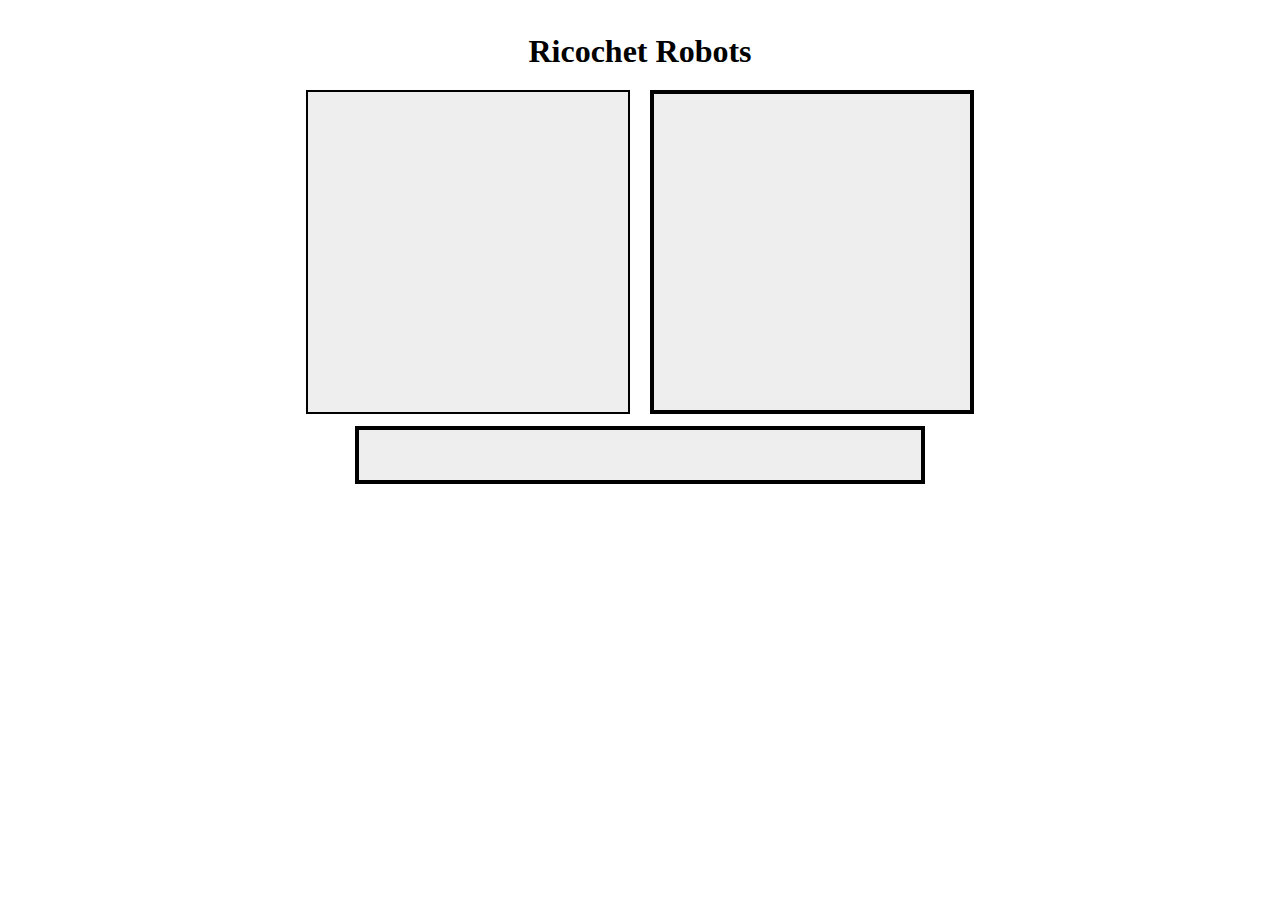
==== index.html @ dc079a9d "Displayed points of fastest solution now correct and in color" ====
<!DOCTYPE html>
<html>
<head>
<meta charset="utf-8"/>
<title>Ricochet Robots</title>
<script src="https://d3js.org/d3.v5.min.js"></script>
<link rel="stylesheet" href="https://cdnjs.cloudflare.com/ajax/libs/font-awesome/4.7.0/css/font-awesome.min.css">
<link rel="stylesheet" href="style.css">
<script src="logic.js"></script>
</head>
<body>
<div id="head">
<div id="alltime">&nbsp;</div>
<div id="time">&nbsp;</div>
<h1>Ricochet Robots</h1>
<div id="points">
  <span id="turn">&nbsp;</span>
  <div>Runde: <span id="round">1</span><br>Ziele: <span id="targets">0</span><br>Züge: <span id="fullpoints">0</span></div>
</div>
<div id="allpoints">&nbsp;</div>
</div>
<div id="wrap">
<div id="map"></div>
<div id="solutionwrapper">
</div>
</div>
<div id="players"></div>
<!--<div id="anleitung">Tastatursteuerung: 1-4 Roboterauswahl, Pfeiltasten Bewegung, Backspace Schritt zurück, Escape auf Anfang. Klicken geht auch.</div>-->
<script>
// TODO: purge d3, should not be difficult without
// TODO: purge font awesome?

// TODO make countdown seconds after solution found a variable?
// TODO make use of fifth robot a variable?
// TODO: give up finding a solution, or a shorter solution - if everyone gives up, fine
// TODO: give ghosts a non-transparent :after for the arrow pointer depending from which direction the arrow comes
// TODO: anleitung (ricochet robots rules, bedienung)
// TODO: display other players in game somewhere convenient (plain text list below, centered)
var path = window.location.href.substring(0, window.location.href.lastIndexOf('/')+1);
var scale = 20;
var colors = ["red", "blue", "yellow", "green", "black"];
var directions = ["up", "left", "down", "right"];

var turn; // gets set every turn
var map; // gets set on map creation
var game; // gets set on game start

var ajaxtime = Date.now(); // time the last ajax request was sent
var ajaxspeed = 500; // milliseconds between ajax requests

var data = { // ajax data
  game: {robots: null, pieces: null, seed: 0, round: 0, solved: null, solution: null},
  me: {name: "Gast", targets: 0, points: 0, round: 0, solved: null, solution: null}
}

var playback = null; // holds the solution for playback after turn has ended
var ismine = false; // whether or not the found solution is by the player

var players = []; // received data from other players

ajax("init", {}, init, solo);
</script>
</body>
</html>
---- style.css ----
.blue {background-color: #364D9C; color: #364D9C;}
.red {background-color: #D2365D; color: #D2365D;}
.yellow {background-color: #E6B13B; color: #E6B13B;}
.green {background-color: #6FCA34; color: #6FCA34;}
.black {background-color: #888; color: #888;}
body {padding: 5px;}
h1 {text-align: center; margin: 20px;}
.display {position: fixed; text-shadow: 0px 0px 2px rgba(255, 255, 255, 1); text-align: center; transition: opacity 2s ease-in; font-size: 35px; z-index: 10; font-family: monospace; top: 50%; left: 50%; transform: translate(-50%, -50%); background:#eee; display:block; padding:8px 16px; border-radius:16px; border:4px solid #000;}
#wrap {display: block; text-align: center; margin: 0 auto;}
#head {display: flex; justify-content: center; align-items: baseline;}
#points, #time {flex: 0 0 auto; visibility: hidden; padding: 5px; border: 4px solid #000; background-color: #eee; height: 40px; font-family: sans; font-size: 35px; width: 100px; text-align: center; transition: color 5s;}
#points {text-align: left;}
#points #turn.stranger {color: #e12;}
#points div {float: right; text-align: center; font-size: 10px; color: #888; line-height: 14px; margin-top: -1px;}
#time {text-align: right; color: #ddd;}
#time.g120 {color: #ddd;}
#time.g60 {color: #888;}
#time.g30 {color: #000;}
#time.g10 {color: #c82;}
#time.l10 {color: #e12;}
#map .btn, #solutionwrapper .rename, #solutionwrapper input.name {width: 155px; text-align: center; display: inline-block; border-radius: 25px; padding: 10px; background-color: #888; color: #fff; font-family: sans; font-weight: bold; font-size: 20px; margin: 10px 0; border: 2px solid #000; position: absolute; top: 50%; left: 50%; transform: translate(-50%, -50%);}
#solutionwrapper input.name {color: #000; background-color: #fff; top:25%;}
#map #lobby {text-align: center; font-family: sans;}
#solutionwrapper h3 {text-align: center;}
#solutionwrapper .text {font-family: sans; padding: 20px;}
#solutionwrapper .pts {float: right; display: block; width: 60px; text-align: right;}
#solutionwrapper .score {margin-bottom: 20px;}
#solutionwrapper .score.me {font-weight: bold;}
#map {display: inline-block; vertical-align: top; position: relative; height: 320px; width: 320px; border: 2px solid #000; background-color: #eee; margin: 0 8px;}
#map #lobby {width: 100%; height: 100%; border: 2px solid #000; box-sizing: border-box;}
#solutionwrapper {display: inline-block; position: relative; vertical-align: top; height: 324px; width: 324px; border: 4px solid #000; background-color: #eee; margin: 0 8px; box-sizing: border-box; text-align: left;}
#solutionwrapper .btn {position: absolute; bottom: 10px; right: 40px; cursor: pointer;}
#solutionwrapper .btn:last-child {right: 10px;}
#solution {display: flex; flex-direction: column; width: 100%; height: 100%;}
#solution #best #ownpoints {float: right;}
#solution #best {padding: 10px; border-bottom: 2px solid #000; min-height: 18px; flex: 0 0 auto;}
#solution #all {overflow: auto; flex: 1 1 auto;}
#solution #all .solution {padding: 10px; border-bottom: 1px dotted #000;}
#solution #all .solution:last-child {border: none;}
#solution #current {padding: 10px 50px 10px 10px; border-top: 2px solid #000; min-height: 18px; flex: 0 0 auto;}
#solution .move {background-color: transparent;}
#players {min-height: 58px; width: 570px; border: 4px solid #000; background-color: #eee; margin: 12px auto; box-sizing: border-box; text-align: center; padding:10px; font-family: sans; line-height: 30px;}
.tile {width: 20px; height: 20px; background-color: #eee; box-sizing: border-box; border: 1px solid #aaa; position: absolute;}
.tile.wallup {border-top: 2px solid #000;}
.tile.wallleft {border-left: 2px solid #000;}
.tile.walldown {border-bottom: 2px solid #000;}
.tile.wallright {border-right: 2px solid #000;}
.tile.center {background-color: #000;}
.target {position: absolute; color: #fff; margin: 1px; width: 18px; height: 18px; border-radius: 2px; padding: 1px; box-sizing: border-box;}    
.robot {box-sizing: border-box; margin: 2px; width: 16px; height: 16px; position: absolute; border-radius: 8px; z-index: 2; transition: top 1s, left 1s; cursor: pointer; color: #fff; font-size: 12px; font-family: sans; padding:1px; box-shadow: 0 0 1px #000;}
.robot.active {box-shadow: inset 0 0 5px #000;}
.ghost {box-sizing: border-box; margin: 2px; width: 16px; height: 16px; position: absolute; border-radius: 10px; opacity: 0.5; cursor: pointer;}
.arrow {position: absolute;}
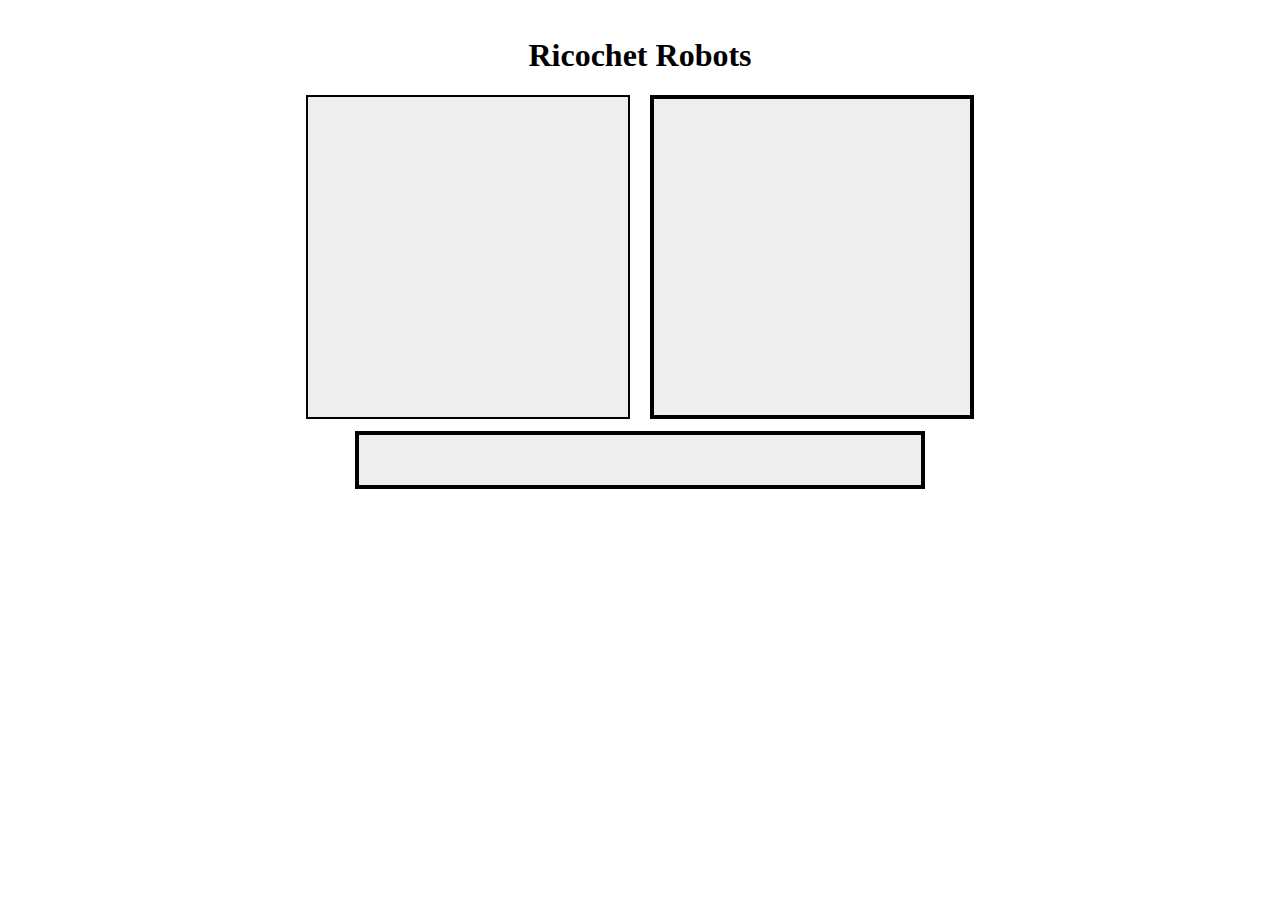
==== commit f1fd6a69: "fixed player name update, re-styled pop-up message" ====
--- a/index.html
+++ b/index.html
@@ -10,14 +10,12 @@
 </head>
 <body>
 <div id="head">
-<div id="alltime">&nbsp;</div>
 <div id="time">&nbsp;</div>
 <h1>Ricochet Robots</h1>
 <div id="points">
   <span id="turn">&nbsp;</span>
   <div>Runde: <span id="round">1</span><br>Ziele: <span id="targets">0</span><br>Züge: <span id="fullpoints">0</span></div>
 </div>
-<div id="allpoints">&nbsp;</div>
 </div>
 <div id="wrap">
 <div id="map"></div>
--- a/style.css
+++ b/style.css
@@ -4,15 +4,17 @@
 .green {background-color: #6FCA34; color: #6FCA34;}
 .black {background-color: #888; color: #888;}
 body {padding: 5px;}
-h1 {text-align: center; margin: 20px;}
-.display {position: fixed; text-shadow: 0px 0px 2px rgba(255, 255, 255, 1); text-align: center; transition: opacity 2s ease-in; font-size: 35px; z-index: 10; font-family: monospace; top: 50%; left: 50%; transform: translate(-50%, -50%); background:#eee; display:block; padding:8px 16px; border-radius:16px; border:4px solid #000;}
+h1 {text-align: center; margin: 2px;}
+.display {position: fixed; text-align: center; background: #eee; border: 4px solid #000; top: -4px; left: 50%; transform: translate(-50%,0); padding: 10px; width: 282px; font-family: sans; font-size: 18px; height: 60px; transition: top 1s ease-in;}
+.display div {position: relative; height: 100%; width: 100%;}
+.display div span {display: block; position: absolute; width: 100%; bottom: 0;}
 #wrap {display: block; text-align: center; margin: 0 auto;}
-#head {display: flex; justify-content: center; align-items: baseline;}
-#points, #time {flex: 0 0 auto; visibility: hidden; padding: 5px; border: 4px solid #000; background-color: #eee; height: 40px; font-family: sans; font-size: 35px; width: 100px; text-align: center; transition: color 5s;}
-#points {text-align: left;}
+#head {width: 570px; text-align: center; position: relative; margin: 12px auto; height: 58px; padding: 10px; box-sizing: border-box;}
+#points, #time {position: absolute; bottom: 0; visibility: hidden; padding: 5px; border: 4px solid #000; background-color: #eee; height: 40px; font-family: sans; font-size: 35px; width: 100px; text-align: center; transition: color 5s;}
+#points {text-align: left; right: 0;}
 #points #turn.stranger {color: #e12;}
 #points div {float: right; text-align: center; font-size: 10px; color: #888; line-height: 14px; margin-top: -1px;}
-#time {text-align: right; color: #ddd;}
+#time {text-align: right; color: #ddd; left: 0;}
 #time.g120 {color: #ddd;}
 #time.g60 {color: #888;}
 #time.g30 {color: #000;}
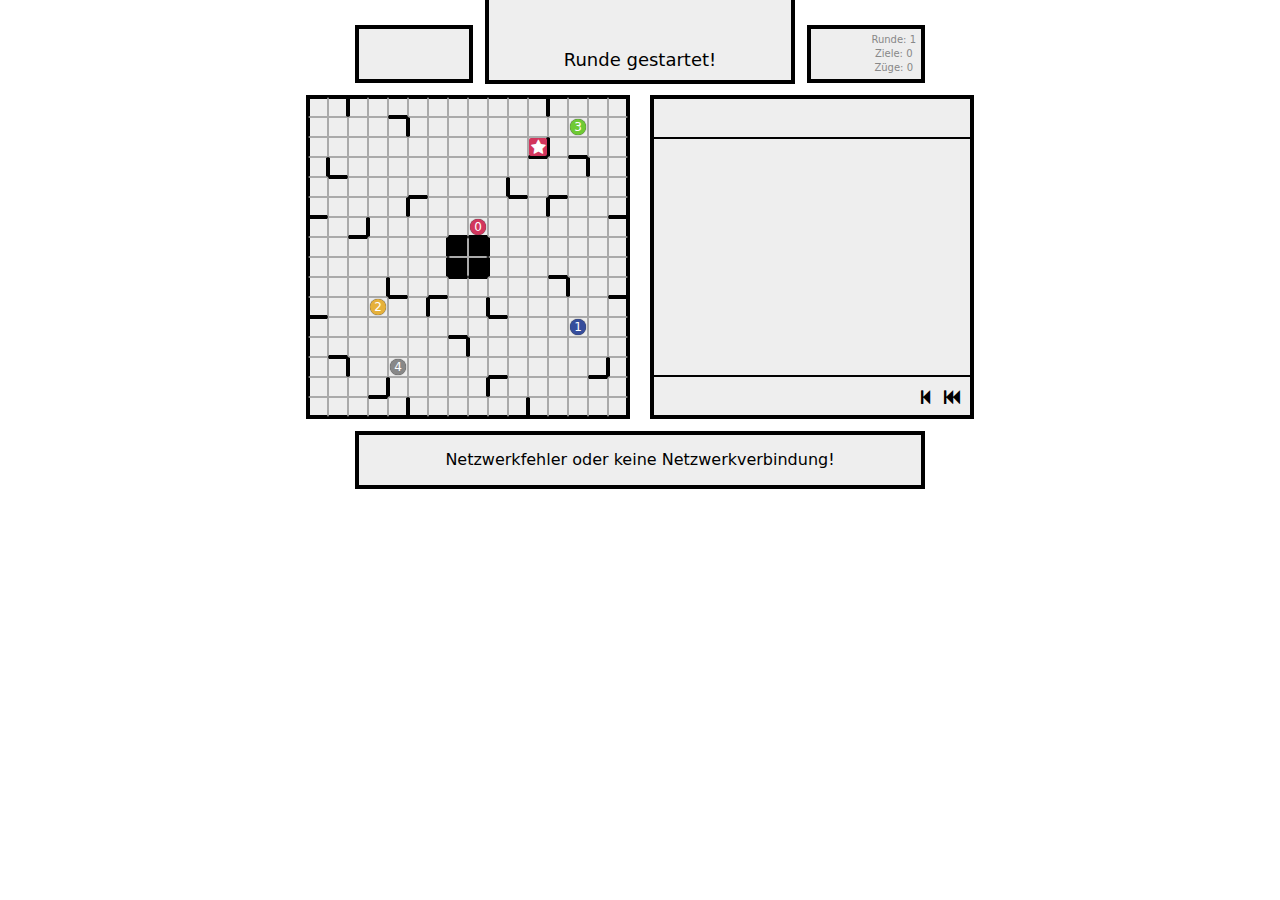
==== commit bed22803: "removed d3 as dependency. event handlers broken" ====
--- a/index.html
+++ b/index.html
@@ -3,7 +3,6 @@
 <head>
 <meta charset="utf-8"/>
 <title>Ricochet Robots</title>
-<script src="https://d3js.org/d3.v5.min.js"></script>
 <link rel="stylesheet" href="https://cdnjs.cloudflare.com/ajax/libs/font-awesome/4.7.0/css/font-awesome.min.css">
 <link rel="stylesheet" href="style.css">
 <script src="logic.js"></script>
@@ -35,7 +34,8 @@
 // TODO: anleitung (ricochet robots rules, bedienung)
 // TODO: display other players in game somewhere convenient (plain text list below, centered)
 var path = window.location.href.substring(0, window.location.href.lastIndexOf('/')+1);
-var scale = 20;
+var scale = 20; // px per tile
+var deadline = 60; // seconds left in turn after solution was found
 var colors = ["red", "blue", "yellow", "green", "black"];
 var directions = ["up", "left", "down", "right"];
 
@@ -44,7 +44,7 @@
 var game; // gets set on game start
 
 var ajaxtime = Date.now(); // time the last ajax request was sent
-var ajaxspeed = 500; // milliseconds between ajax requests
+var ajaxspeed = 5000; // milliseconds between ajax requests
 
 var data = { // ajax data
   game: {robots: null, pieces: null, seed: 0, round: 0, solved: null, solution: null},
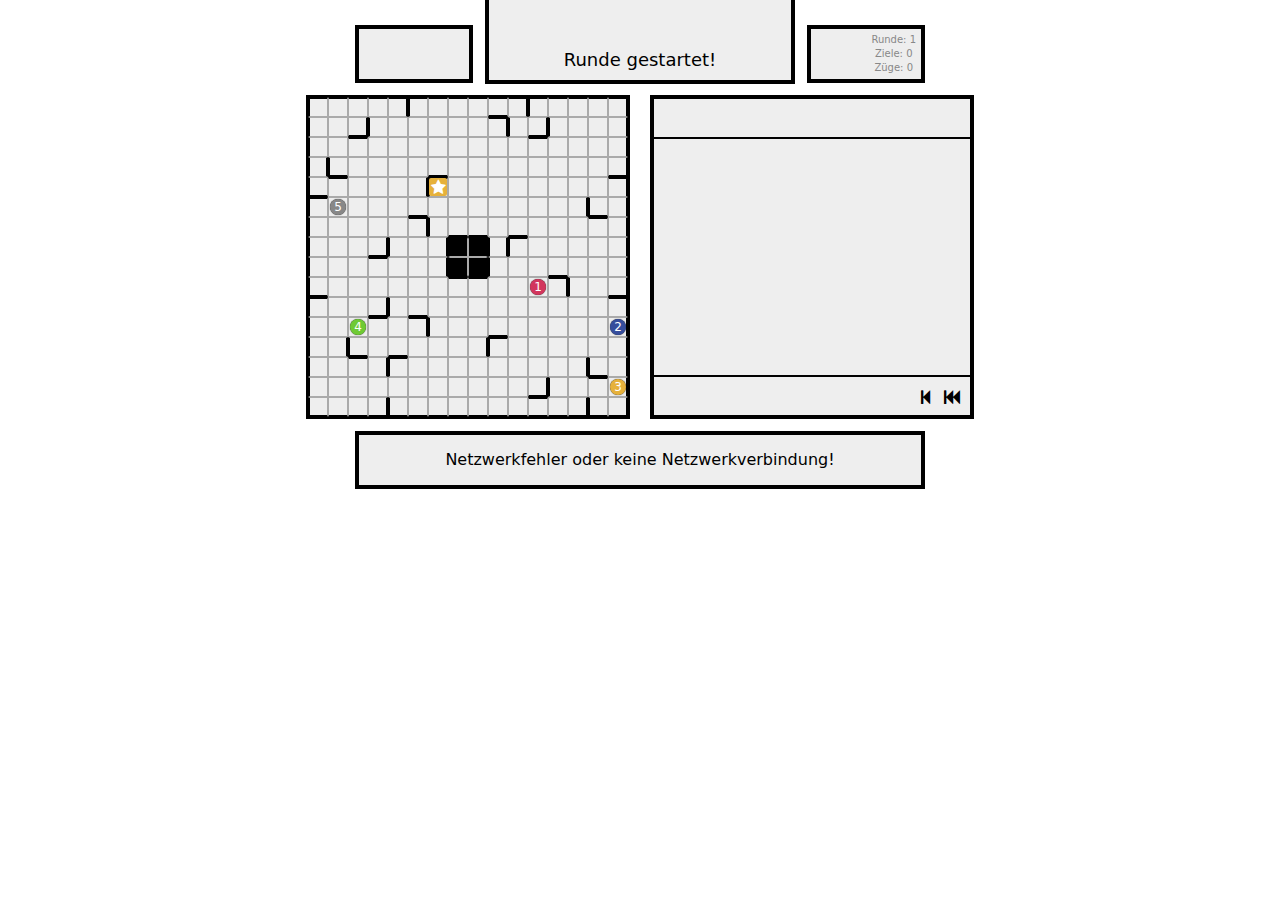
==== commit 51d193c0: "prettified arrows to ghosts, clicking to move works again" ====
--- a/index.html
+++ b/index.html
@@ -22,17 +22,7 @@
 </div>
 </div>
 <div id="players"></div>
-<!--<div id="anleitung">Tastatursteuerung: 1-4 Roboterauswahl, Pfeiltasten Bewegung, Backspace Schritt zurück, Escape auf Anfang. Klicken geht auch.</div>-->
 <script>
-// TODO: purge d3, should not be difficult without
-// TODO: purge font awesome?
-
-// TODO make countdown seconds after solution found a variable?
-// TODO make use of fifth robot a variable?
-// TODO: give up finding a solution, or a shorter solution - if everyone gives up, fine
-// TODO: give ghosts a non-transparent :after for the arrow pointer depending from which direction the arrow comes
-// TODO: anleitung (ricochet robots rules, bedienung)
-// TODO: display other players in game somewhere convenient (plain text list below, centered)
 var path = window.location.href.substring(0, window.location.href.lastIndexOf('/')+1);
 var scale = 20; // px per tile
 var deadline = 60; // seconds left in turn after solution was found
--- a/style.css
+++ b/style.css
@@ -1,8 +1,8 @@
-.blue {background-color: #364D9C; color: #364D9C;}
-.red {background-color: #D2365D; color: #D2365D;}
-.yellow {background-color: #E6B13B; color: #E6B13B;}
-.green {background-color: #6FCA34; color: #6FCA34;}
-.black {background-color: #888; color: #888;}
+.blue {background-color: #364D9C; color: #364D9C; border-color: #364D9C;}
+.red {background-color: #D2365D; color: #D2365D; border-color: #D2365D;}
+.yellow {background-color: #E6B13B; color: #E6B13B; border-color: #E6B13B;}
+.green {background-color: #6FCA34; color: #6FCA34; border-color: #6FCA34;}
+.black {background-color: #888; color: #888; border-color: #888;}
 body {padding: 5px;}
 h1 {text-align: center; margin: 2px;}
 .display {position: fixed; text-align: center; background: #eee; border: 4px solid #000; top: -4px; left: 50%; transform: translate(-50%,0); padding: 10px; width: 282px; font-family: sans; font-size: 18px; height: 60px; transition: top 1s ease-in;}
@@ -51,5 +51,11 @@
 .target {position: absolute; color: #fff; margin: 1px; width: 18px; height: 18px; border-radius: 2px; padding: 1px; box-sizing: border-box;}    
 .robot {box-sizing: border-box; margin: 2px; width: 16px; height: 16px; position: absolute; border-radius: 8px; z-index: 2; transition: top 1s, left 1s; cursor: pointer; color: #fff; font-size: 12px; font-family: sans; padding:1px; box-shadow: 0 0 1px #000;}
 .robot.active {box-shadow: inset 0 0 5px #000;}
-.ghost {box-sizing: border-box; margin: 2px; width: 16px; height: 16px; position: absolute; border-radius: 10px; opacity: 0.5; cursor: pointer;}
+.ghost {box-sizing: border-box; margin: 2px; width: 16px; height: 16px; position: absolute; border-radius: 10px; opacity: 0.5; cursor: pointer; z-index:2;}
 .arrow {position: absolute;}
+.arrow.head {width: 10px; height: 10px; box-sizing: border-box; margin: 5px; background-color: transparent;}
+.arrow.head.up {border-bottom: 15px solid; margin-top: 5px; height: 15px; border-left: 5px solid transparent; border-right: 5px solid transparent;}
+.arrow.head.left {border-right: 15px solid; margin-left: 5px; width: 15px; border-top: 5px solid transparent; border-bottom: 5px solid transparent;}
+.arrow.head.down {border-top: 15px solid; margin-top: 0px; height: 15px; border-left: 5px solid transparent; border-right: 5px solid transparent;}
+.arrow.head.right {border-left:15px solid; margin-left: 0px; width: 15px; border-top: 5px solid transparent; border-bottom: 5px solid transparent;}
+/*"up", "left", "down", "right"*/
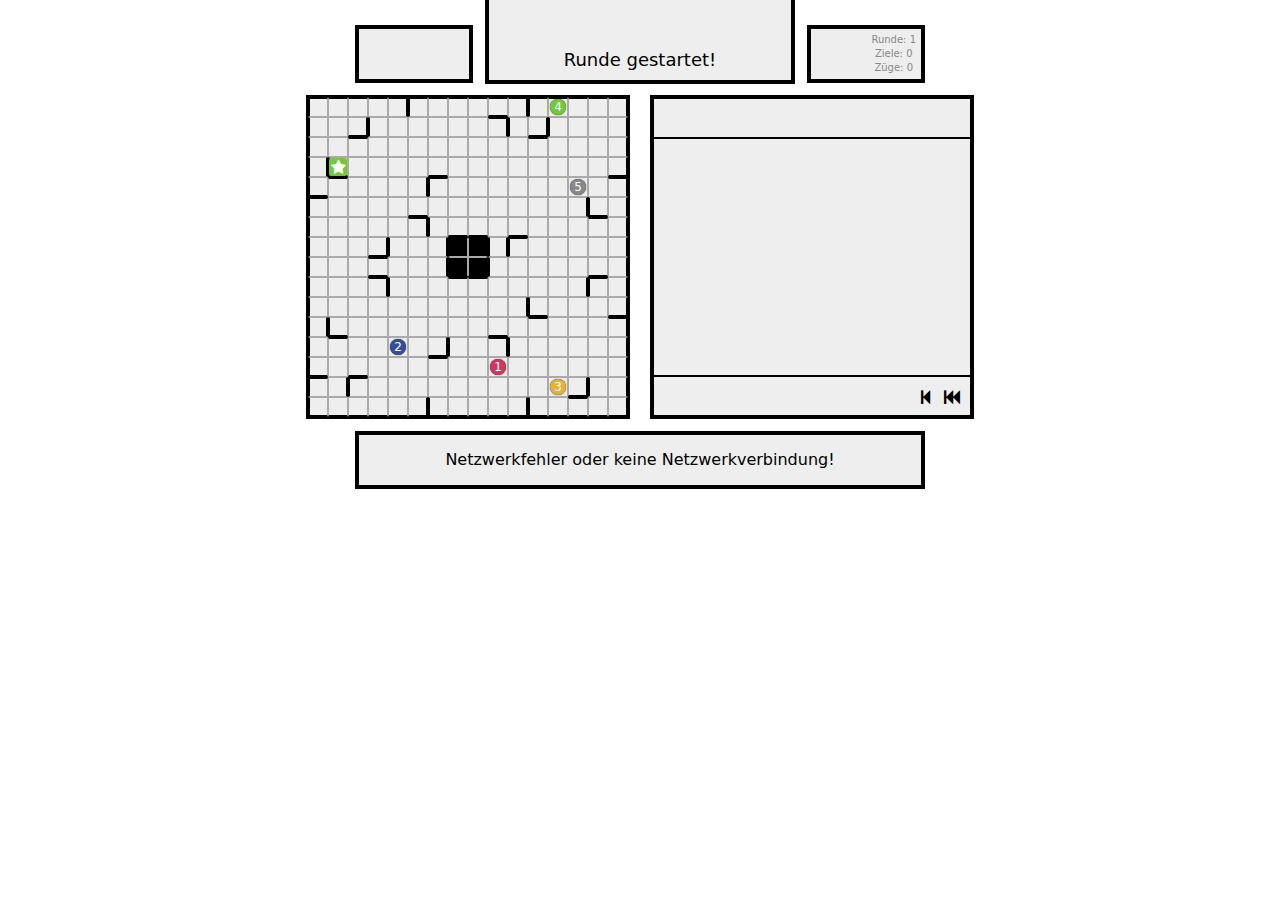
==== commit fb3b001a: "cleanup - removed code from index file, ordered functions" ====
--- a/index.html
+++ b/index.html
@@ -22,31 +22,5 @@
 </div>
 </div>
 <div id="players"></div>
-<script>
-var path = window.location.href.substring(0, window.location.href.lastIndexOf('/')+1);
-var scale = 20; // px per tile
-var deadline = 60; // seconds left in turn after solution was found
-var colors = ["red", "blue", "yellow", "green", "black"];
-var directions = ["up", "left", "down", "right"];
-
-var turn; // gets set every turn
-var map; // gets set on map creation
-var game; // gets set on game start
-
-var ajaxtime = Date.now(); // time the last ajax request was sent
-var ajaxspeed = 5000; // milliseconds between ajax requests
-
-var data = { // ajax data
-  game: {robots: null, pieces: null, seed: 0, round: 0, solved: null, solution: null},
-  me: {name: "Gast", targets: 0, points: 0, round: 0, solved: null, solution: null}
-}
-
-var playback = null; // holds the solution for playback after turn has ended
-var ismine = false; // whether or not the found solution is by the player
-
-var players = []; // received data from other players
-
-ajax("init", {}, init, solo);
-</script>
 </body>
 </html>
--- a/style.css
+++ b/style.css
@@ -5,7 +5,7 @@
 .black {background-color: #888; color: #888; border-color: #888;}
 body {padding: 5px;}
 h1 {text-align: center; margin: 2px;}
-.display {position: fixed; text-align: center; background: #eee; border: 4px solid #000; top: -4px; left: 50%; transform: translate(-50%,0); padding: 10px; width: 282px; font-family: sans; font-size: 18px; height: 60px; transition: top 1s ease-in;}
+.display {position: absolute; text-align: center; background: #eee; border: 4px solid #000; top: -4px; left: 50%; transform: translate(-50%,0); padding: 10px; width: 282px; font-family: sans; font-size: 18px; height: 60px; transition: top 1s ease-in;}
 .display div {position: relative; height: 100%; width: 100%;}
 .display div span {display: block; position: absolute; width: 100%; bottom: 0;}
 #wrap {display: block; text-align: center; margin: 0 auto;}
@@ -49,7 +49,7 @@
 .tile.wallright {border-right: 2px solid #000;}
 .tile.center {background-color: #000;}
 .target {position: absolute; color: #fff; margin: 1px; width: 18px; height: 18px; border-radius: 2px; padding: 1px; box-sizing: border-box;}    
-.robot {box-sizing: border-box; margin: 2px; width: 16px; height: 16px; position: absolute; border-radius: 8px; z-index: 2; transition: top 1s, left 1s; cursor: pointer; color: #fff; font-size: 12px; font-family: sans; padding:1px; box-shadow: 0 0 1px #000;}
+.robot {box-sizing: border-box; margin: 2px; width: 16px; height: 16px; position: absolute; border-radius: 8px; z-index: 2; transition: top 1s, left 1s; cursor: pointer; color: #fff; font-size: 12px; font-family: sans; padding:1px; box-shadow: 0 0 1px #000; -webkit-touch-callout: none; -webkit-user-select: none; -khtml-user-select: none; -moz-user-select: none; -ms-user-select: none; user-select: none;}
 .robot.active {box-shadow: inset 0 0 5px #000;}
 .ghost {box-sizing: border-box; margin: 2px; width: 16px; height: 16px; position: absolute; border-radius: 10px; opacity: 0.5; cursor: pointer; z-index:2;}
 .arrow {position: absolute;}
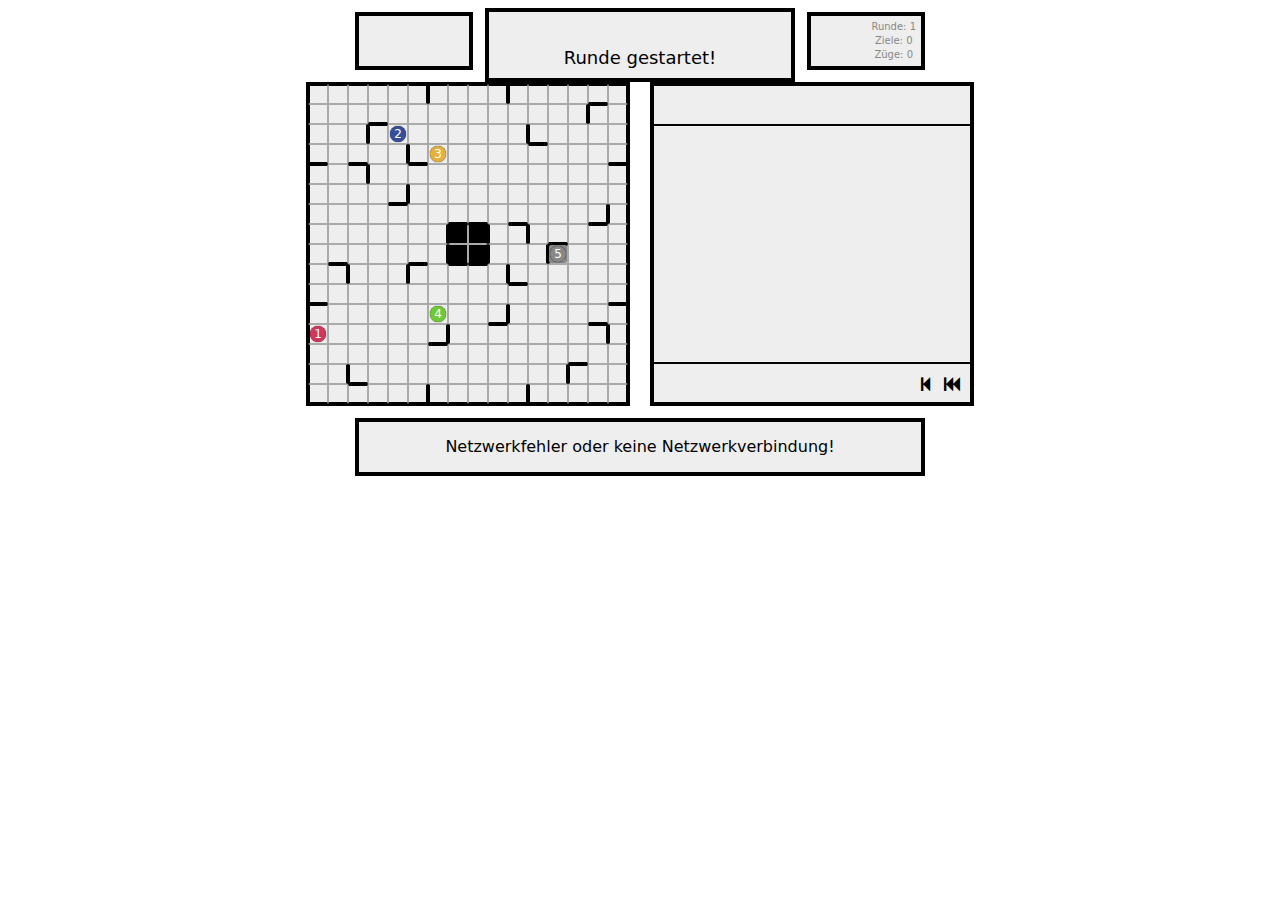
==== commit bd1e104d: "prefixed css, used classes instead of ids" ====
--- a/index.html
+++ b/index.html
@@ -2,25 +2,26 @@
 <html>
 <head>
 <meta charset="utf-8"/>
+<meta name='viewport' content="width=device-width, initial-scale=1" />
 <title>Ricochet Robots</title>
 <link rel="stylesheet" href="https://cdnjs.cloudflare.com/ajax/libs/font-awesome/4.7.0/css/font-awesome.min.css">
 <link rel="stylesheet" href="style.css">
 <script src="logic.js"></script>
 </head>
-<body>
-<div id="head">
-<div id="time">&nbsp;</div>
+<body class="ricochetrobots">
+<div class="head">
+<div class="time">&nbsp;</div>
 <h1>Ricochet Robots</h1>
-<div id="points">
-  <span id="turn">&nbsp;</span>
-  <div>Runde: <span id="round">1</span><br>Ziele: <span id="targets">0</span><br>Züge: <span id="fullpoints">0</span></div>
+<div class="points">
+  <span class="turn">&nbsp;</span>
+  <div>Runde: <span class="round">1</span><br>Ziele: <span class="targets">0</span><br>Züge: <span class="fullpoints">0</span></div>
 </div>
 </div>
-<div id="wrap">
-<div id="map"></div>
-<div id="solutionwrapper">
+<div class="wrap">
+<div class="map"></div>
+<div class="solutionwrapper">
 </div>
 </div>
-<div id="players"></div>
+<div class="players"></div>
 </body>
 </html>
--- a/style.css
+++ b/style.css
@@ -1,61 +1,60 @@
-.blue {background-color: #364D9C; color: #364D9C; border-color: #364D9C;}
-.red {background-color: #D2365D; color: #D2365D; border-color: #D2365D;}
-.yellow {background-color: #E6B13B; color: #E6B13B; border-color: #E6B13B;}
-.green {background-color: #6FCA34; color: #6FCA34; border-color: #6FCA34;}
-.black {background-color: #888; color: #888; border-color: #888;}
-body {padding: 5px;}
-h1 {text-align: center; margin: 2px;}
-.display {position: absolute; text-align: center; background: #eee; border: 4px solid #000; top: -4px; left: 50%; transform: translate(-50%,0); padding: 10px; width: 282px; font-family: sans; font-size: 18px; height: 60px; transition: top 1s ease-in;}
-.display div {position: relative; height: 100%; width: 100%;}
-.display div span {display: block; position: absolute; width: 100%; bottom: 0;}
-#wrap {display: block; text-align: center; margin: 0 auto;}
-#head {width: 570px; text-align: center; position: relative; margin: 12px auto; height: 58px; padding: 10px; box-sizing: border-box;}
-#points, #time {position: absolute; bottom: 0; visibility: hidden; padding: 5px; border: 4px solid #000; background-color: #eee; height: 40px; font-family: sans; font-size: 35px; width: 100px; text-align: center; transition: color 5s;}
-#points {text-align: left; right: 0;}
-#points #turn.stranger {color: #e12;}
-#points div {float: right; text-align: center; font-size: 10px; color: #888; line-height: 14px; margin-top: -1px;}
-#time {text-align: right; color: #ddd; left: 0;}
-#time.g120 {color: #ddd;}
-#time.g60 {color: #888;}
-#time.g30 {color: #000;}
-#time.g10 {color: #c82;}
-#time.l10 {color: #e12;}
-#map .btn, #solutionwrapper .rename, #solutionwrapper input.name {width: 155px; text-align: center; display: inline-block; border-radius: 25px; padding: 10px; background-color: #888; color: #fff; font-family: sans; font-weight: bold; font-size: 20px; margin: 10px 0; border: 2px solid #000; position: absolute; top: 50%; left: 50%; transform: translate(-50%, -50%);}
-#solutionwrapper input.name {color: #000; background-color: #fff; top:25%;}
-#map #lobby {text-align: center; font-family: sans;}
-#solutionwrapper h3 {text-align: center;}
-#solutionwrapper .text {font-family: sans; padding: 20px;}
-#solutionwrapper .pts {float: right; display: block; width: 60px; text-align: right;}
-#solutionwrapper .score {margin-bottom: 20px;}
-#solutionwrapper .score.me {font-weight: bold;}
-#map {display: inline-block; vertical-align: top; position: relative; height: 320px; width: 320px; border: 2px solid #000; background-color: #eee; margin: 0 8px;}
-#map #lobby {width: 100%; height: 100%; border: 2px solid #000; box-sizing: border-box;}
-#solutionwrapper {display: inline-block; position: relative; vertical-align: top; height: 324px; width: 324px; border: 4px solid #000; background-color: #eee; margin: 0 8px; box-sizing: border-box; text-align: left;}
-#solutionwrapper .btn {position: absolute; bottom: 10px; right: 40px; cursor: pointer;}
-#solutionwrapper .btn:last-child {right: 10px;}
-#solution {display: flex; flex-direction: column; width: 100%; height: 100%;}
-#solution #best #ownpoints {float: right;}
-#solution #best {padding: 10px; border-bottom: 2px solid #000; min-height: 18px; flex: 0 0 auto;}
-#solution #all {overflow: auto; flex: 1 1 auto;}
-#solution #all .solution {padding: 10px; border-bottom: 1px dotted #000;}
-#solution #all .solution:last-child {border: none;}
-#solution #current {padding: 10px 50px 10px 10px; border-top: 2px solid #000; min-height: 18px; flex: 0 0 auto;}
-#solution .move {background-color: transparent;}
-#players {min-height: 58px; width: 570px; border: 4px solid #000; background-color: #eee; margin: 12px auto; box-sizing: border-box; text-align: center; padding:10px; font-family: sans; line-height: 30px;}
-.tile {width: 20px; height: 20px; background-color: #eee; box-sizing: border-box; border: 1px solid #aaa; position: absolute;}
-.tile.wallup {border-top: 2px solid #000;}
-.tile.wallleft {border-left: 2px solid #000;}
-.tile.walldown {border-bottom: 2px solid #000;}
-.tile.wallright {border-right: 2px solid #000;}
-.tile.center {background-color: #000;}
-.target {position: absolute; color: #fff; margin: 1px; width: 18px; height: 18px; border-radius: 2px; padding: 1px; box-sizing: border-box;}    
-.robot {box-sizing: border-box; margin: 2px; width: 16px; height: 16px; position: absolute; border-radius: 8px; z-index: 2; transition: top 1s, left 1s; cursor: pointer; color: #fff; font-size: 12px; font-family: sans; padding:1px; box-shadow: 0 0 1px #000; -webkit-touch-callout: none; -webkit-user-select: none; -khtml-user-select: none; -moz-user-select: none; -ms-user-select: none; user-select: none;}
-.robot.active {box-shadow: inset 0 0 5px #000;}
-.ghost {box-sizing: border-box; margin: 2px; width: 16px; height: 16px; position: absolute; border-radius: 10px; opacity: 0.5; cursor: pointer; z-index:2;}
-.arrow {position: absolute;}
-.arrow.head {width: 10px; height: 10px; box-sizing: border-box; margin: 5px; background-color: transparent;}
-.arrow.head.up {border-bottom: 15px solid; margin-top: 5px; height: 15px; border-left: 5px solid transparent; border-right: 5px solid transparent;}
-.arrow.head.left {border-right: 15px solid; margin-left: 5px; width: 15px; border-top: 5px solid transparent; border-bottom: 5px solid transparent;}
-.arrow.head.down {border-top: 15px solid; margin-top: 0px; height: 15px; border-left: 5px solid transparent; border-right: 5px solid transparent;}
-.arrow.head.right {border-left:15px solid; margin-left: 0px; width: 15px; border-top: 5px solid transparent; border-bottom: 5px solid transparent;}
-/*"up", "left", "down", "right"*/
+.ricochetrobots {position: relative;}
+.ricochetrobots .blue {background-color: #364D9C; color: #364D9C; border-color: #364D9C;}
+.ricochetrobots .red {background-color: #D2365D; color: #D2365D; border-color: #D2365D;}
+.ricochetrobots .yellow {background-color: #E6B13B; color: #E6B13B; border-color: #E6B13B;}
+.ricochetrobots .green {background-color: #6FCA34; color: #6FCA34; border-color: #6FCA34;}
+.ricochetrobots .black {background-color: #888; color: #888; border-color: #888;}
+.ricochetrobots h1 {text-align: center; margin: 2px;}
+.ricochetrobots .display {position: absolute; text-align: center; background: #eee; border: 4px solid #000; top: -4px; left: 50%; transform: translate(-50%,0); padding: 10px; width: 282px; font-family: sans; font-size: 18px; height: 46px; transition: top 1s ease-in;}
+.ricochetrobots .display div {position: relative; height: 100%; width: 100%;}
+.ricochetrobots .display div span {display: block; position: absolute; width: 100%; bottom: 0;}
+.ricochetrobots .wrap {display: block; text-align: center; margin: 0 auto;}
+.ricochetrobots .head {width: 570px; text-align: center; position: relative; margin: 12px auto; height: 58px; .ricochetrobots padding: 10px; box-sizing: border-box;}
+.ricochetrobots .points, .ricochetrobots .time {position: absolute; bottom: 0; visibility: hidden; padding: 5px; border: 4px solid #000; background-color: #eee; height: 40px; font-family: sans; font-size: 35px; width: 100px; text-align: center; transition: color 5s;}
+.ricochetrobots .points {text-align: left; right: 0;}
+.ricochetrobots .points .turn.stranger {color: #e12;}
+.ricochetrobots .points div {float: right; text-align: center; font-size: 10px; color: #888; line-height: 14px; margin-top: -1px;}
+.ricochetrobots .time {text-align: right; color: #ddd; left: 0;}
+.ricochetrobots .time.g120 {color: #ddd;}
+.ricochetrobots .time.g60 {color: #888;}
+.ricochetrobots .time.g30 {color: #000;}
+.ricochetrobots .time.g10 {color: #c82;}
+.ricochetrobots .time.l10 {color: #e12;}
+.ricochetrobots .map .btn, .ricochetrobots .solutionwrapper .rename, .ricochetrobots .solutionwrapper input.name {width: 155px; text-align: center; display: inline-block; border-radius: 25px; padding: 10px; background-color: #888; color: #fff; font-family: sans; font-weight: bold; font-size: 20px; margin: 10px 0; border: 2px solid #000; position: absolute; top: 50%; left: 50%; transform: translate(-50%, -50%);}
+.ricochetrobots .solutionwrapper input.name {color: #000; background-color: #fff; top:25%;}
+.ricochetrobots .map .lobby {text-align: center; font-family: sans;}
+.ricochetrobots .solutionwrapper h3 {text-align: center;}
+.ricochetrobots .solutionwrapper .text {font-family: sans; padding: 20px;}
+.ricochetrobots .solutionwrapper .pts {float: right; display: block; width: 60px; text-align: right;}
+.ricochetrobots .solutionwrapper .score {margin-bottom: 20px;}
+.ricochetrobots .solutionwrapper .score.me {font-weight: bold;}
+.ricochetrobots .map {display: inline-block; vertical-align: top; position: relative; height: 320px; width: 320px; border: 2px solid #000; background-color: #eee; margin: 0 8px;}
+.ricochetrobots .map .lobby {width: 100%; height: 100%; border: 2px solid #000; box-sizing: border-box;}
+.ricochetrobots .solutionwrapper {display: inline-block; position: relative; vertical-align: top; height: 324px; width: 324px; border: 4px solid #000; background-color: #eee; margin: 0 8px; box-sizing: border-box; text-align: left;}
+.ricochetrobots .solutionwrapper .btn {position: absolute; bottom: 10px; right: 40px; cursor: pointer;}
+.ricochetrobots .solutionwrapper .btn:last-child {right: 10px;}
+.ricochetrobots .solution {display: flex; flex-direction: column; width: 100%; height: 100%;}
+.ricochetrobots .solution .best .ownpoints {float: right;}
+.ricochetrobots .solution .best {padding: 10px; border-bottom: 2px solid #000; min-height: 18px; flex: 0 0 auto;}
+.ricochetrobots .solution .all {overflow: auto; flex: 1 1 auto;}
+.ricochetrobots .solution .all .singlesolution {padding: 10px; border-bottom: 1px dotted #000;}
+.ricochetrobots .solution .all .singlesolution:last-child {border: none;}
+.ricochetrobots .solution .current {padding: 10px 50px 10px 10px; border-top: 2px solid #000; min-height: 18px; flex: 0 0 auto;}
+.ricochetrobots .solution .move {background-color: transparent;}
+.ricochetrobots .players {min-height: 58px; width: 570px; border: 4px solid #000; background-color: #eee; margin: 12px auto; box-sizing: border-box; text-align: center; padding:10px; font-family: sans; line-height: 30px;}
+.ricochetrobots .tile {width: 20px; height: 20px; background-color: #eee; box-sizing: border-box; border: 1px solid #aaa; position: absolute;}
+.ricochetrobots .tile.wallup {border-top: 2px solid #000;}
+.ricochetrobots .tile.wallleft {border-left: 2px solid #000;}
+.ricochetrobots .tile.walldown {border-bottom: 2px solid #000;}
+.ricochetrobots .tile.wallright {border-right: 2px solid #000;}
+.ricochetrobots .tile.center {background-color: #000;}
+.ricochetrobots .target {position: absolute; color: #fff; margin: 1px; width: 18px; height: 18px; border-radius: 2px; padding: 1px; box-sizing: border-box;}    
+.ricochetrobots .robot {box-sizing: border-box; margin: 2px; width: 16px; height: 16px; position: absolute; border-radius: 8px; z-index: 2; transition: top 1s, left 1s; cursor: pointer; color: #fff; font-size: 12px; font-family: sans; padding:1px; box-shadow: 0 0 1px #000; -webkit-touch-callout: none; -webkit-user-select: none; -khtml-user-select: none; -moz-user-select: none; -ms-user-select: none; user-select: none;}
+.ricochetrobots .robot.active {box-shadow: inset 0 0 5px #000;}
+.ricochetrobots .ghost {box-sizing: border-box; margin: 2px; width: 16px; height: 16px; position: absolute; border-radius: 10px; opacity: 0.5; cursor: pointer; z-index:2;}
+.ricochetrobots .arrow {position: absolute;}
+.ricochetrobots .arrow.head {width: 10px; height: 10px; box-sizing: border-box; margin: 5px; background-color: transparent;}
+.ricochetrobots .arrow.head.up {border-bottom: 15px solid; margin-top: 5px; height: 15px; border-left: 5px solid transparent; border-right: 5px solid transparent;}
+.ricochetrobots .arrow.head.left {border-right: 15px solid; margin-left: 5px; width: 15px; border-top: 5px solid transparent; border-bottom: 5px solid transparent;}
+.ricochetrobots .arrow.head.down {border-top: 15px solid; margin-top: 0px; height: 15px; border-left: 5px solid transparent; border-right: 5px solid transparent;}
+.ricochetrobots .arrow.head.right {border-left:15px solid; margin-left: 0px; width: 15px; border-top: 5px solid transparent; border-bottom: 5px solid transparent;}
